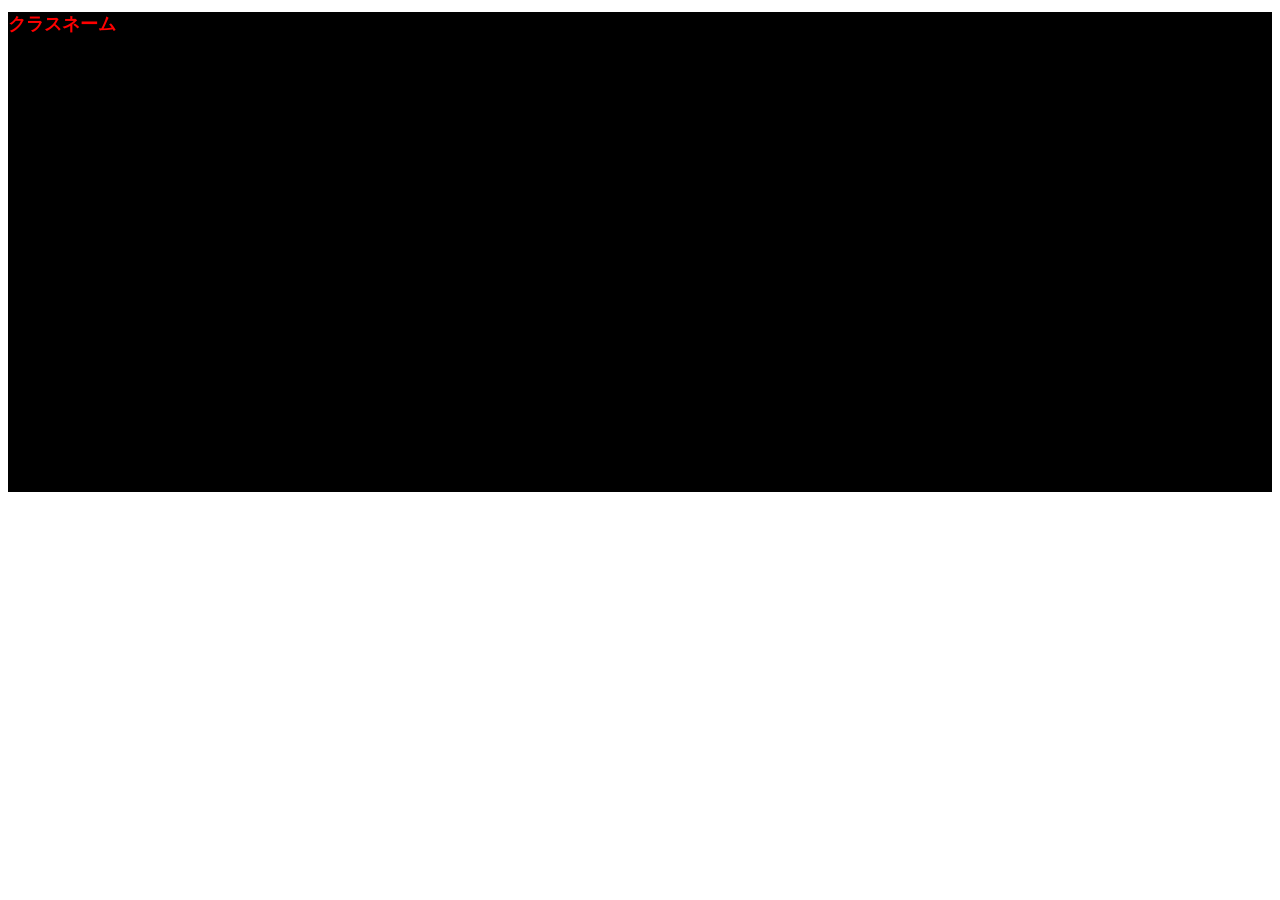
==== index.html @ 6fb3d2d4 "first commit" ====
<!DOCTYPE html>
<html lang="ja">
<head>
        <meta charset="UTF-8">
        <meta name="viewport" content="width=device-width, initial-scale=1.0">
        <link rel="stylesheet" href="style.css">
        <link rel="icon" href="香具礼log.jpg">
        <title>Document</title>
</head>
<body>
        <div class="container">
                <h1>クラスネーム</h1>
        </div>
</body>
</html>
---- style.css ----
h1 {
        font-size: large;
        color: red;        
}

.container {
        background-color: #000;
        height: 30rem;
}
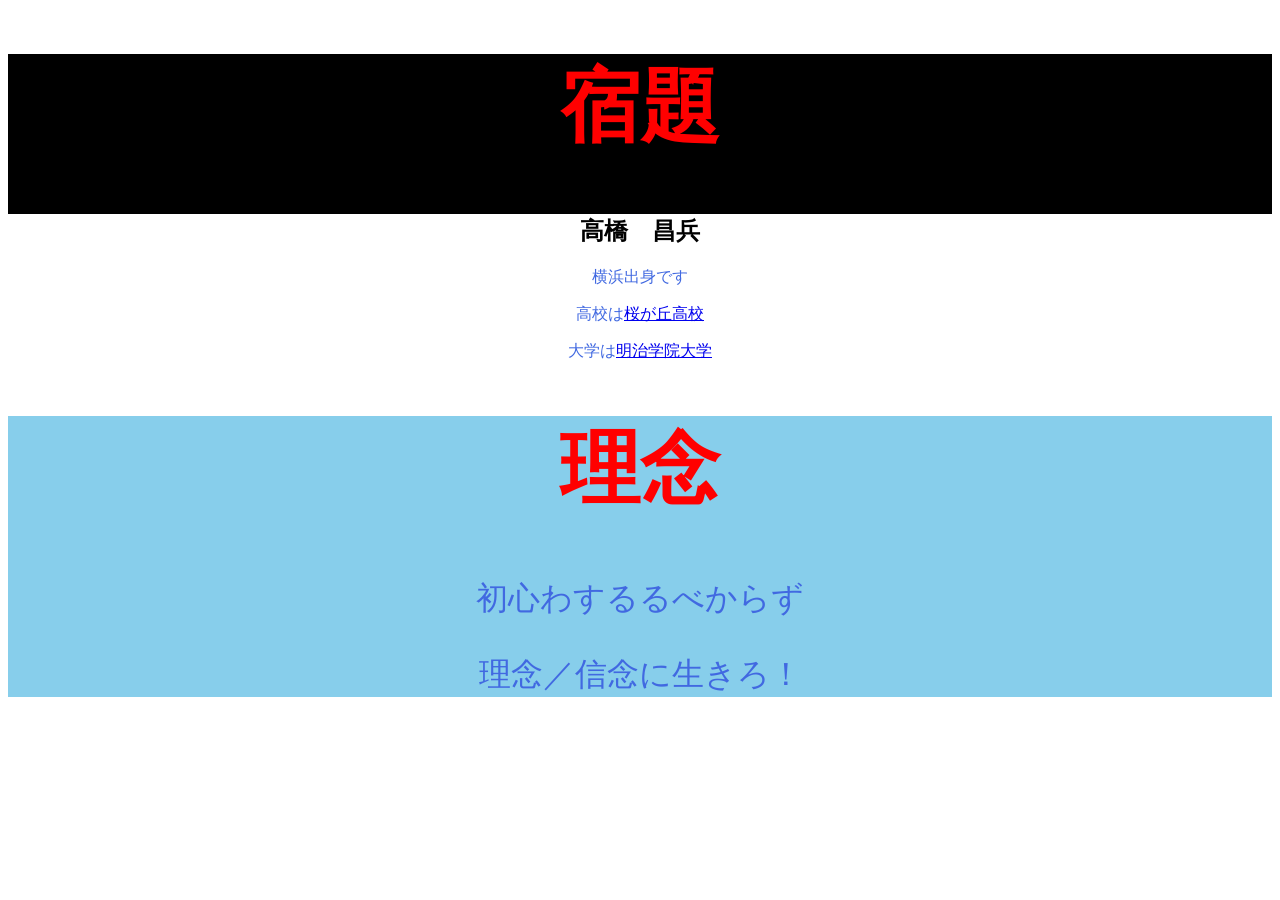
==== commit a13da416: "ver.0.0.1" ====
--- a/index.html
+++ b/index.html
@@ -8,8 +8,26 @@
         <title>Document</title>
 </head>
 <body>
-        <div class="container">
-                <h1>クラスネーム</h1>
+        <div class="first">
+                <div class="one">
+                        <h1>宿題</h1>
+                </div>
+                <div>
+                        <h2>高橋　昌兵</h2>
+                        <p>横浜出身です</p>
+                        <p>高校は<a href="https://www.edu.city.yokohama.jp/sch/hs/sakura/">桜が丘高校</a></p>
+                        <p>大学は<a href="https://www.meijigakuin.ac.jp/">明治学院大学</a></p>
+                <div>
+        </div>
+        <div class="second">
+                <div class="one">
+                        <h1>理念</h1>
+                </div>
+                <div class="two">
+                        <p>初心わするるべからず</p>
+                        <p>理念／信念に生きろ！</p>
+
+                <div>
         </div>
 </body>
 </html>
--- a/style.css
+++ b/style.css
@@ -1,9 +1,28 @@
 h1 {
-        font-size: large;
+        font-size: 5rem;
         color: red;        
 }
 
-.container {
+p {
+        color:royalblue;
+
+}
+
+.first {
         background-color: #000;
-        height: 30rem;
-}+        height: 10rem;
+        text-align: center;
+}
+
+.second {
+        background-color: skyblue;
+}
+
+.second p {
+        font-size: 2rem;
+}
+
+.one {
+        
+}
+
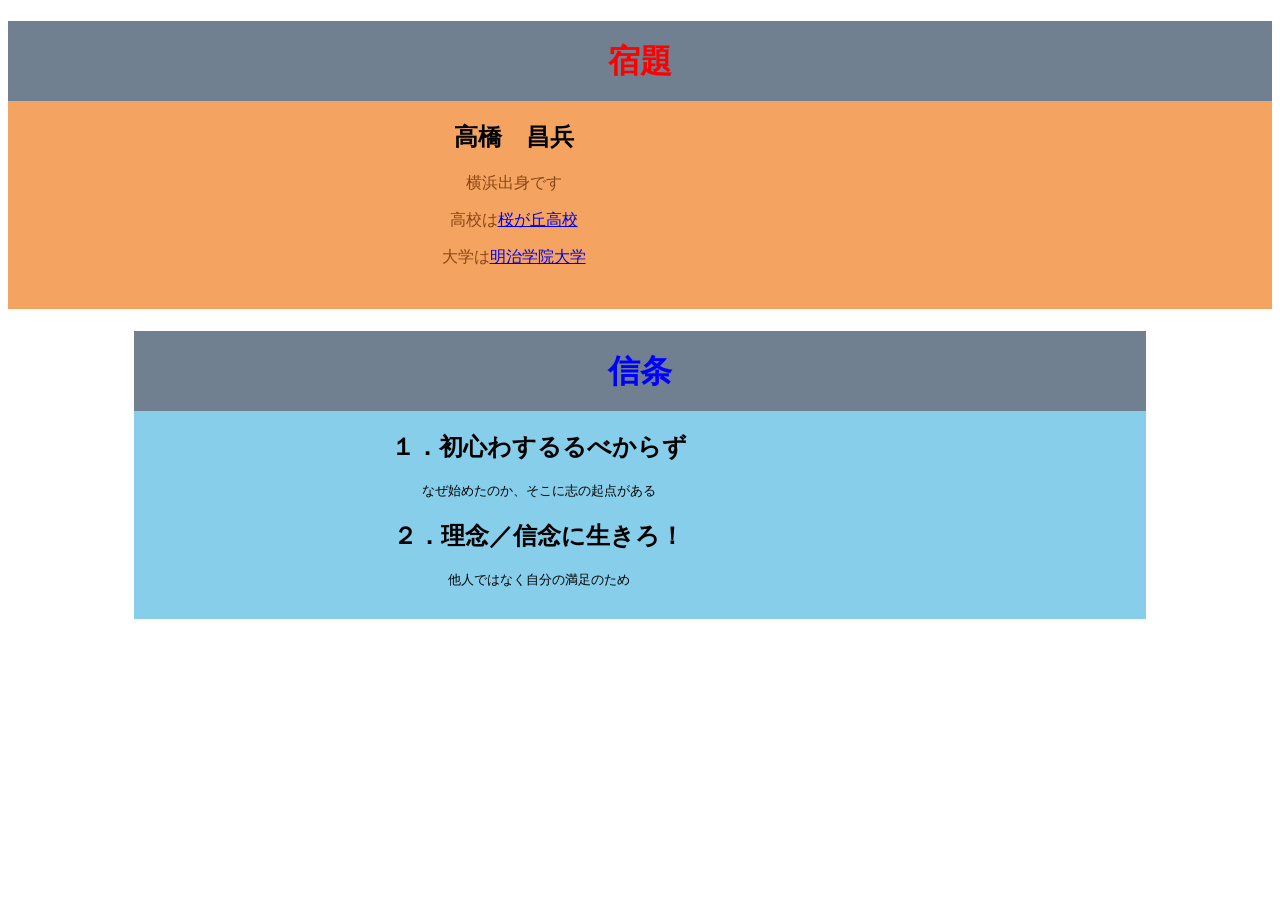
==== commit bc7e77c5: "ver.0.0.2" ====
--- a/index.html
+++ b/index.html
@@ -12,20 +12,23 @@
                 <div class="one">
                         <h1>宿題</h1>
                 </div>
-                <div>
+                <div class="two">
                         <h2>高橋　昌兵</h2>
                         <p>横浜出身です</p>
                         <p>高校は<a href="https://www.edu.city.yokohama.jp/sch/hs/sakura/">桜が丘高校</a></p>
                         <p>大学は<a href="https://www.meijigakuin.ac.jp/">明治学院大学</a></p>
-                <div>
+                        <!-- <p>テスト</p> -->
+                </div>
         </div>
         <div class="second">
                 <div class="one">
-                        <h1>理念</h1>
+                        <h1>信条</h1>
                 </div>
                 <div class="two">
-                        <p>初心わするるべからず</p>
-                        <p>理念／信念に生きろ！</p>
+                        <h2>１．初心わするるべからず</h2>
+                        <p>なぜ始めたのか、そこに志の起点がある</p>
+                        <h2>２．理念／信念に生きろ！</h2>
+                        <p>他人ではなく自分の満足のため</p>
 
                 <div>
         </div>
--- a/style.css
+++ b/style.css
@@ -1,28 +1,44 @@
-h1 {
-        font-size: 5rem;
-        color: red;        
-}
-
 p {
-        color:royalblue;
-
+        color:saddlebrown;
 }
 
 .first {
-        background-color: #000;
-        height: 10rem;
+        background-color: sandybrown;
+        height: 18rem;
         text-align: center;
+        width: 100%;
 }
 
 .second {
         background-color: skyblue;
+        height: 18rem;
+        text-align: center;
+        width: 80%;
+        margin: 0 auto;
+}
+
+
+.one {
+        background-color: slategrey;
+        height: 5rem;
+        color: red;
+        line-height: 5rem;
+ 
+}
+
+.two {
+        height: 12rem;
+        width: 80%;
+}
+
+.second .one {
+        color:blue;
+
 }
 
 .second p {
-        font-size: 2rem;
+        font-size: 0.8rem;
+        color: black;
 }
 
-.one {
-        
-}
 
